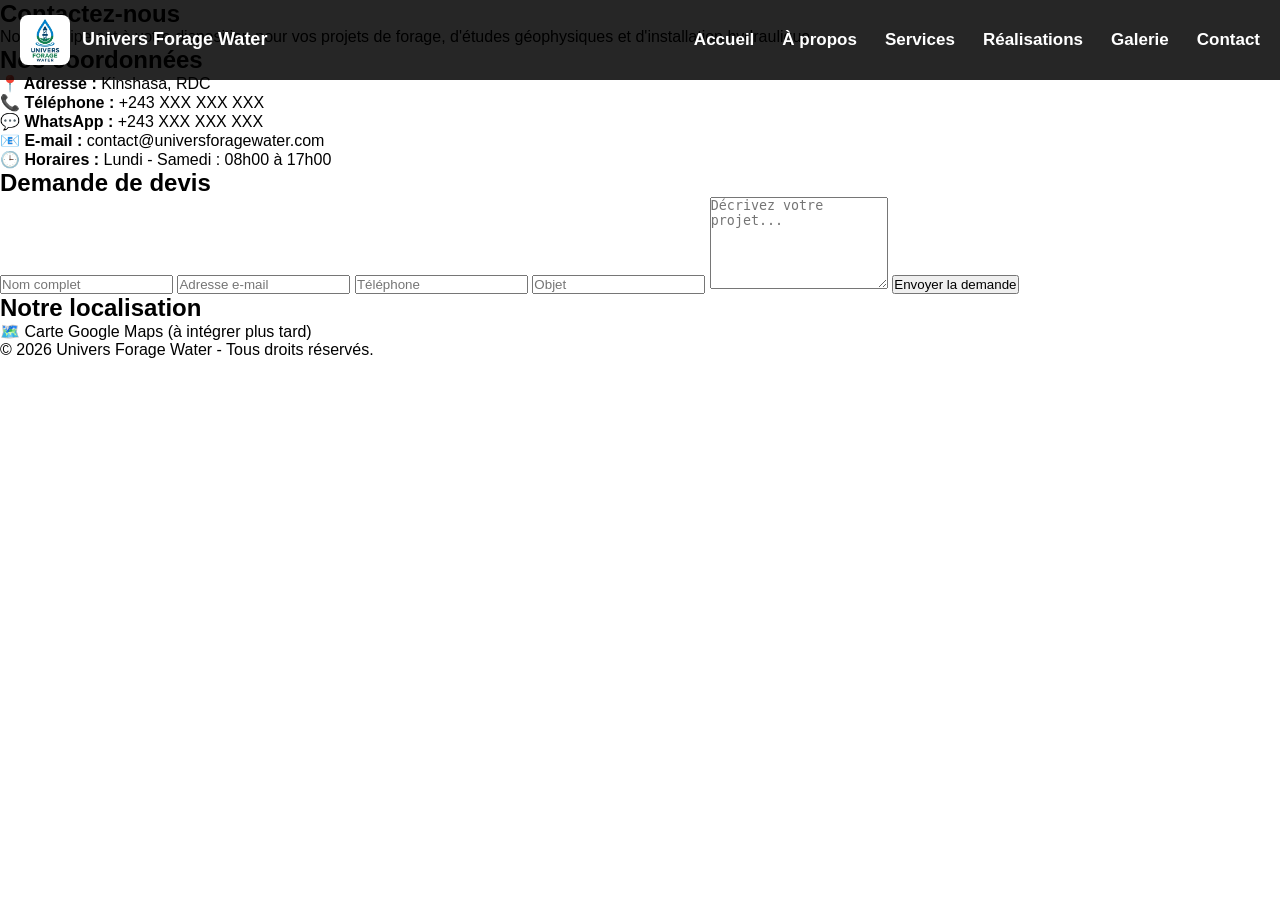
==== docs/contact.html @ 8d321112 "Create contact.html" ====
<!DOCTYPE html>
<html lang="fr">

<head>
<meta charset="UTF-8">
<meta name="viewport" content="width=device-width, initial-scale=1.0">

<title>Contact | Univers Forage Water</title>

<link rel="stylesheet" href="css/style.css">
<link rel="stylesheet" href="css/header.css">
<link rel="stylesheet" href="css/contact.css">
<link rel="stylesheet" href="css/footer.css">
<link rel="stylesheet" href="css/responsive.css">

</head>

<body>

<header>

<a href="index.html" class="logo">
<img src="images/logounivers.jpg" alt="Univers Forage Water">
<span>Univers Forage Water</span>
</a>

<div class="menu-toggle">☰</div>

<nav class="navbar">
<ul>
<li><a href="index.html">Accueil</a></li>
<li><a href="apropos.html">À propos</a></li>
<li><a href="services.html">Services</a></li>
<li><a href="realisations.html">Réalisations</a></li>
<li><a href="galerie.html">Galerie</a></li>
<li><a href="contact.html">Contact</a></li>
</ul>
</nav>

</header>

<section class="contact-hero">

<div class="contact-overlay">

<h1>Contactez-nous</h1>

<p>

Notre équipe est à votre disposition pour vos projets de forage, d'études géophysiques et d'installation hydraulique.

</p>

</div>

</section>

<section class="contact-section">

<div class="contact-info">

<h2>Nos coordonnées</h2>

<p><strong>📍 Adresse :</strong> Kinshasa, RDC</p>

<p><strong>📞 Téléphone :</strong> +243 XXX XXX XXX</p>

<p><strong>💬 WhatsApp :</strong> +243 XXX XXX XXX</p>

<p><strong>📧 E-mail :</strong> contact@universforagewater.com</p>

<p><strong>🕒 Horaires :</strong> Lundi - Samedi : 08h00 à 17h00</p>

</div>

<div class="contact-form">

<h2>Demande de devis</h2>

<form>

<input type="text" placeholder="Nom complet" required>

<input type="email" placeholder="Adresse e-mail" required>

<input type="tel" placeholder="Téléphone" required>

<input type="text" placeholder="Objet">

<textarea placeholder="Décrivez votre projet..." rows="6" required></textarea>

<button type="submit">Envoyer la demande</button>

</form>

</div>

</section>

<section class="map-section">

<h2>Notre localisation</h2>

<div class="map-placeholder">

<p>🗺️ Carte Google Maps (à intégrer plus tard)</p>

</div>

</section>

<footer>

<p>© 2026 Univers Forage Water - Tous droits réservés.</p>

</footer>

<script src="js/menu.js"></script>
<script src="js/animation.js"></script>

</body>
</html>
---- docs/css/style.css ----
/* RESET */
*{
    margin:0;
    padding:0;
    box-sizing:border-box;
}

body{
    font-family:Arial, Helvetica, sans-serif;
    overflow-x:hidden;
    background:#fff;
}
---- docs/css/header.css ----
/* ===========================
   HEADER - UNIVERS FORAGE WATER
=========================== */

header{
    position:fixed;
    top:0;
    left:0;
    width:100%;
    height:80px;
    padding:0 20px;
    display:flex;
    justify-content:space-between;
    align-items:center;
    background:rgba(0,0,0,.85);
    z-index:1000;
}

.logo{
    display:flex;
    align-items:center;
    text-decoration:none;
    gap:12px;
}

.logo img{
    width:50px;
    height:50px;
    object-fit:contain;
    border-radius:8px;
}

.logo span{
    color:#fff;
    font-size:18px;
    font-weight:700;
    line-height:1.2;
}

.menu-toggle{
    color:#fff;
    font-size:32px;
    cursor:pointer;
    margin-right:10px;
}

/* Navigation */

.navbar{
    display:flex;
    align-items:center;
}

.navbar ul{
    display:flex;
    list-style:none;
}

.navbar ul li{
    margin-left:28px;
}

.navbar ul li a{
    color:#fff;
    text-decoration:none;
    font-size:17px;
    font-weight:600;
    transition:.3s;
}

.navbar ul li a:hover{

    color:#00CFFF;

}

/* Bouton */

.btn-header{

    background:#0099ff;

    color:#fff;

    padding:12px 22px;

    border-radius:30px;

    text-decoration:none;

    margin-left:30px;

    transition:.3s;

}

.btn-header:hover{

    background:#0066cc;

}

/* Hamburger */

.menu-toggle{

    display:none;

    font-size:32px;

    color:#fff;

    cursor:pointer;

}

/* Responsive */

@media(max-width:900px){

.menu-toggle{

display:block;

}

.navbar{

position:absolute;

top:90px;

left:0;

width:100%;

background:#022a47;

display:none;

padding:20px 0;

}

.navbar.active{

display:block;

animation:fade .3s;

}

.navbar ul{

flex-direction:column;

align-items:center;

}

.navbar ul li{

margin:18px 0;

}

.btn-header{

display:none;

}

}

@keyframes fade{

from{

opacity:0;

transform:translateY(-15px);

}

to{

opacity:1;

transform:translateY(0);

}

}
---- docs/css/contact.css ----
contacter
---- docs/css/footer.css ----
pied de page
---- docs/css/responsive.css ----
Chira
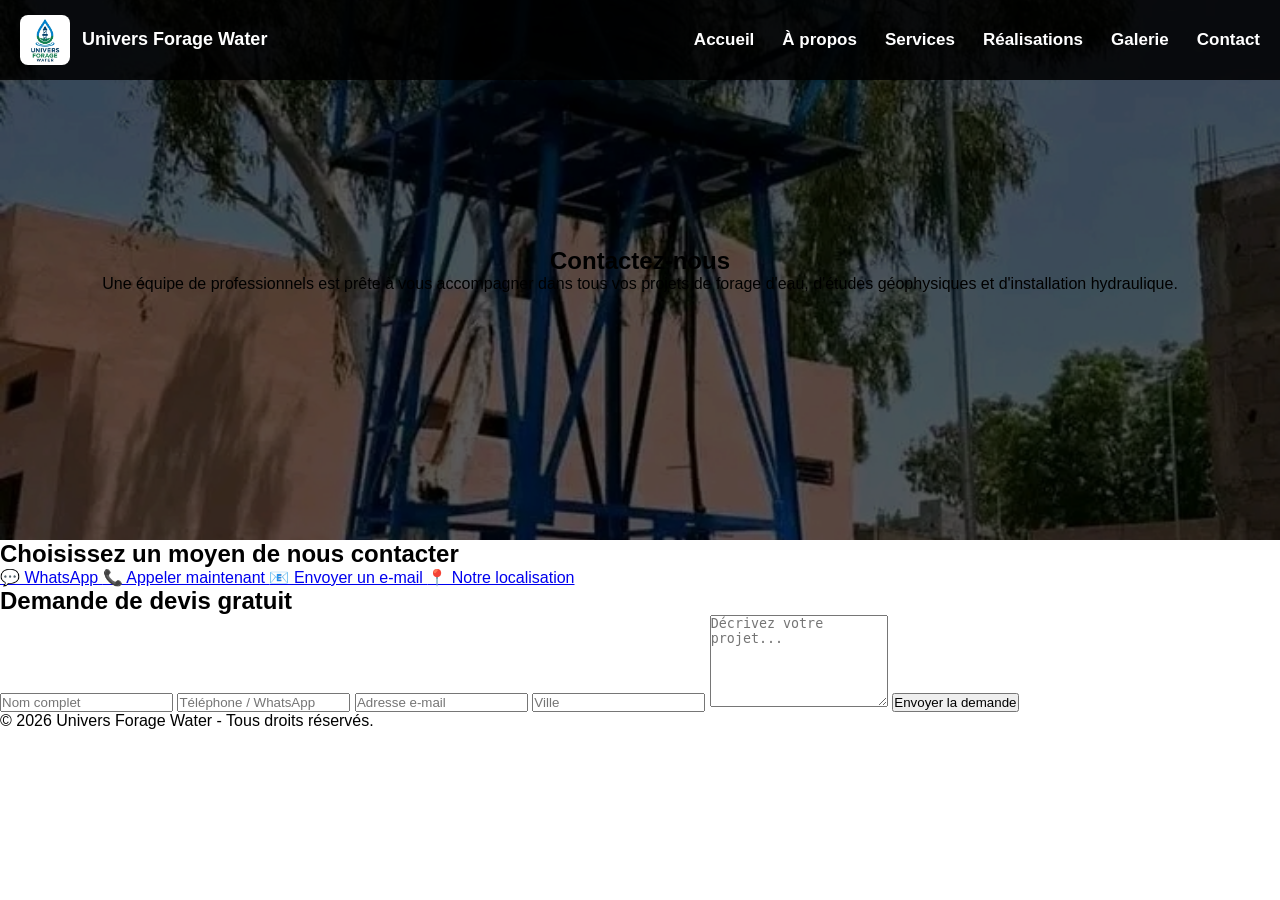
==== commit 75f4331c: "Update contact.html" ====
--- a/docs/contact.html
+++ b/docs/contact.html
@@ -1,7 +1,7 @@
 <!DOCTYPE html>
 <html lang="fr">
+<head>
 
-<head>
 <meta charset="UTF-8">
 <meta name="viewport" content="width=device-width, initial-scale=1.0">
 
@@ -29,7 +29,7 @@
 <nav class="navbar">
 <ul>
 <li><a href="index.html">Accueil</a></li>
-<li><a href="apropos.html">À propos</a></li>
+<li><a href="a-propos.html">À propos</a></li>
 <li><a href="services.html">Services</a></li>
 <li><a href="realisations.html">Réalisations</a></li>
 <li><a href="galerie.html">Galerie</a></li>
@@ -41,13 +41,13 @@
 
 <section class="contact-hero">
 
-<div class="contact-overlay">
+<div class="overlay">
 
 <h1>Contactez-nous</h1>
 
 <p>
 
-Notre équipe est à votre disposition pour vos projets de forage, d'études géophysiques et d'installation hydraulique.
+Une équipe de professionnels est prête à vous accompagner dans tous vos projets de forage d'eau, d'études géophysiques et d'installation hydraulique.
 
 </p>
 
@@ -55,63 +55,65 @@
 
 </section>
 
-<section class="contact-section">
+<section class="contact-container">
 
-<div class="contact-info">
+<h2>Choisissez un moyen de nous contacter</h2>
 
-<h2>Nos coordonnées</h2>
+<div class="action-buttons">
 
-<p><strong>📍 Adresse :</strong> Kinshasa, RDC</p>
+<a href="https://wa.me/243821015938" class="btn whatsapp">
+💬 WhatsApp
+</a>
 
-<p><strong>📞 Téléphone :</strong> +243 XXX XXX XXX</p>
+<a href="tel:+243XXXXXXXXX" class="btn phone">
+📞 Appeler maintenant
+</a>
 
-<p><strong>💬 WhatsApp :</strong> +243 XXX XXX XXX</p>
+<a href="mailto:contact@universforagewater.com" class="btn email">
+📧 Envoyer un e-mail
+</a>
 
-<p><strong>📧 E-mail :</strong> contact@universforagewater.com</p>
-
-<p><strong>🕒 Horaires :</strong> Lundi - Samedi : 08h00 à 17h00</p>
+<a href="https://maps.google.com/?q=Kinshasa" target="_blank" class="btn map">
+📍 Notre localisation
+</a>
 
 </div>
 
-<div class="contact-form">
+</section>
 
-<h2>Demande de devis</h2>
+<section class="form-section">
+
+<h2>Demande de devis gratuit</h2>
 
 <form>
 
 <input type="text" placeholder="Nom complet" required>
 
-<input type="email" placeholder="Adresse e-mail" required>
+<input type="tel" placeholder="Téléphone / WhatsApp" required>
 
-<input type="tel" placeholder="Téléphone" required>
+<input type="email" placeholder="Adresse e-mail">
 
-<input type="text" placeholder="Objet">
+<input type="text" placeholder="Ville">
 
-<textarea placeholder="Décrivez votre projet..." rows="6" required></textarea>
+<textarea rows="6" placeholder="Décrivez votre projet..." required></textarea>
 
-<button type="submit">Envoyer la demande</button>
+<button type="submit">
+
+Envoyer la demande
+
+</button>
 
 </form>
-
-</div>
-
-</section>
-
-<section class="map-section">
-
-<h2>Notre localisation</h2>
-
-<div class="map-placeholder">
-
-<p>🗺️ Carte Google Maps (à intégrer plus tard)</p>
-
-</div>
 
 </section>
 
 <footer>
 
-<p>© 2026 Univers Forage Water - Tous droits réservés.</p>
+<p>
+
+© 2026 Univers Forage Water - Tous droits réservés.
+
+</p>
 
 </footer>
 
--- a/docs/css/contact.css
+++ b/docs/css/contact.css
@@ -1 +1,60 @@
-contacter +/*=========================================
+        HERO CONTACT
+=========================================*/
+
+.contact-hero{
+    width:100%;
+    min-height:60vh;
+    background:url("../images/foragelogo.jpg") center center/cover no-repeat;
+    position:relative;
+    display:flex;
+    justify-content:center;
+    align-items:center;
+    text-align:center;
+}
+
+.contact-hero::before{
+    content:"";
+    position:absolute;
+    inset:0;
+    background:rgba(0,0,0,.65);
+}
+
+.contact-overlay{
+    position:relative;
+    z-index:2;
+    max-width:900px;
+    padding:20px;
+}
+
+.contact-overlay h1{
+    color:#fff;
+    font-size:55px;
+    margin-bottom:20px;
+}
+
+.contact-overlay p{
+    color:#fff;
+    font-size:21px;
+    line-height:1.8;
+}
+
+/*=========================================
+        SECTION CONTACT
+=========================================*/
+
+.contact-section{
+    max-width:1300px;
+    margin:80px auto;
+    padding:20px;
+    display:grid;
+    grid-template-columns:1fr 1.3fr;
+    gap:40px;
+}
+
+.contact-info{
+    background:#0077cc;
+    color:#fff;
+    padding:40px;
+    border-radius:20px;
+    box-shadow:0 15px 35px rgba(0,0,0,.15
